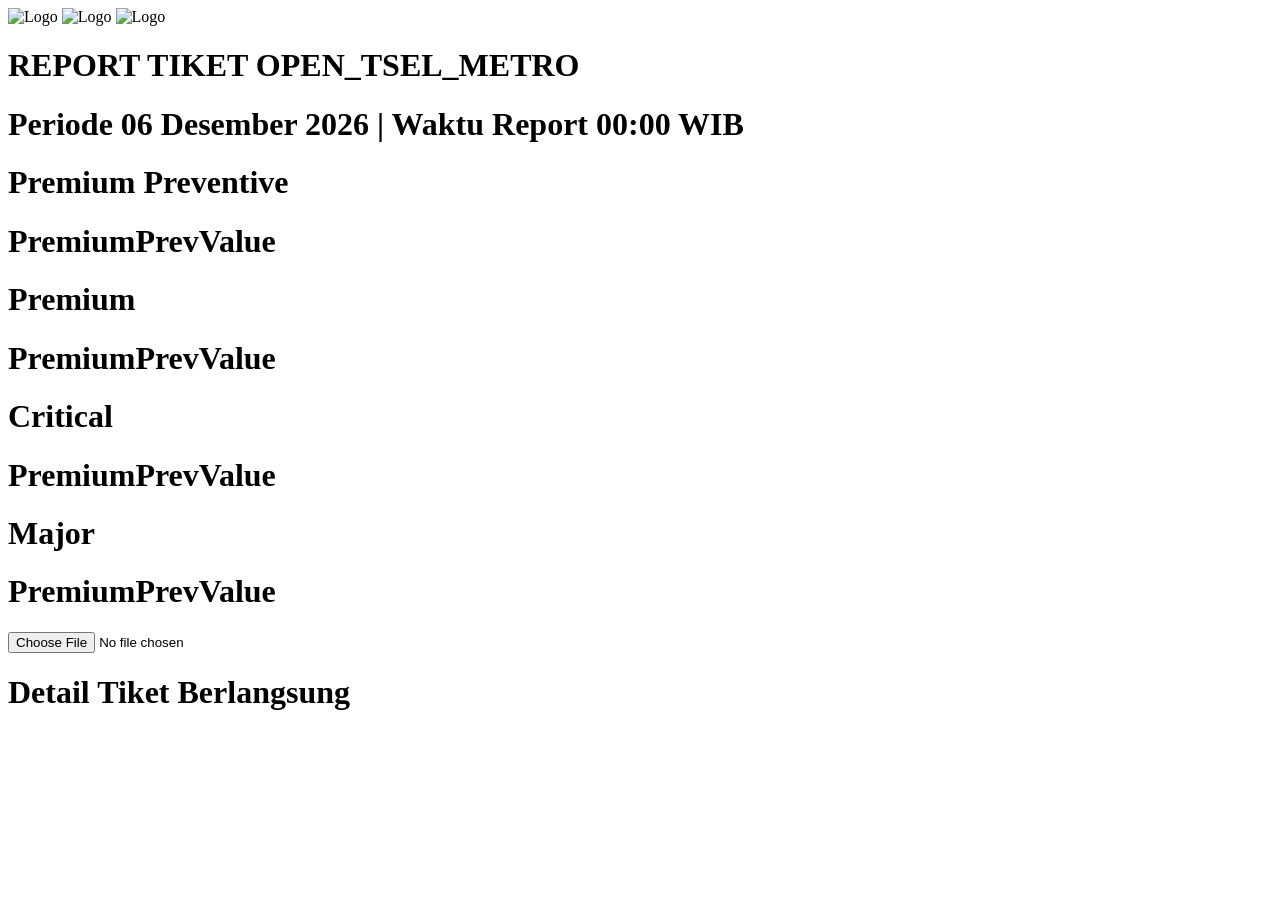
==== REPORT-TIKET-OPEN_TSEL_METRO.html @ d9505d15 "Add files via upload" ====
<!DOCTYPE html>
<html lang="en">
	<head>
		<meta charset="UTF-8">
		<meta name="viewport" content="width=device-width, initial-scale=1.0">
		<title>REPORT TIKET OPEN_TSEL_METRO</title>
		<link rel="stylesheet" href="style/StyleTable.css">
		<link rel="stylesheet" href="style/StyleMain.css">
		<link rel="stylesheet" href="style/StyleFloatBox.css">
		<script>
			function getMonthName() {
				const date = new Date();
				const months = [
					'Januari', 'Februari', 'Maret', 'April', 'Mei', 'Juni',
					'Juli', 'Agustus', 'September', 'October', 'November', 'Desember'
				];
				return months[date.getMonth()];
			}
			</script>
	</head>
	<body>
		<div class="crop-container">
			<img src="Img/LogoTelkom.png" style="right: 0.1rem; height: 30px; top:0px;" alt="Logo">
			<img src="Img/LogoTelkomAkses.svg" style="right: 3.3rem; top:-35px;height:100px;" alt="Logo">
			<img src="Img/LogoDanantaraIndonesia.svg" style="right:9.6rem; top:10px; height:18px;" alt="Logo">
		</div>
			<warpper style="padding-bottom: 20px; margin-top: 24px;">
			<h1>REPORT TIKET OPEN_TSEL_METRO</h1>
			<h1>Periode<script>
				const today = new Date();
				const year = today.getFullYear();
				const month = getMonthName();
				const day = String(today.getDate()).padStart(2, '0');
				let hour = today.getHours();
				if(hour<10) hour = `0${hour}`;
				let minute = today.getMinutes();
				if(minute<10) minute = `0${minute}`;
				document.write(` ${day} ${month} ${year} | Waktu Report ${hour}:${minute} WIB`);
				</script>
			</h1>
		</warpper>
		<warpper style="padding-bottom: 20px;">
			<div class = "warpperBox">
				<div class="card" onclick="ClickBox('PREMIUM PREVENTIVE')">
					<div class = "Content">
						<h1>Premium Preventive</h1>
						<h1 id="PremiumPrevValue">PremiumPrevValue</h1> 
					</div>
				</div>
				<div class="card" onclick="ClickBox('PREMIUM')">
					<div class = "Content">
						<h1>Premium</h1>
						<h1 id="PremiumValue">PremiumPrevValue</h1> 
					</div>
				</div>
				<div class="card" onclick="ClickBox('CRITICAL')">
					<div class = "Content">
						<h1>Critical</h1>
						<h1 id="CriticalValue">PremiumPrevValue</h1> 
					</div>
				</div>
				<div class="card" onclick="ClickBox('MAJOR')">
					<div class = "Content">
						<h1>Major</h1>
						<h1 id="MajorValue">PremiumPrevValue</h1> 
					</div>
				</div>
			</div>
		</warpper>
		<warpper style="flex-direction: unset; justify-content: center;">
			<input class="btn Filebtn" type="file" id="csvInput" accept=".csv"/>
			<h1>Detail Tiket Berlangsung</h1>
		</warpper>
		
		<div class="wrapper" id="tableData"></div>
	</div>
	</body>
	<script src="script/dataProses.js"></script>
	<script src="script/dataFilters.js"></script>
	<script src="script/RenderTable1.js"></script>
	<script src="script/main.js"></script>
	<script src="script/Sort.js"></script>
</html>
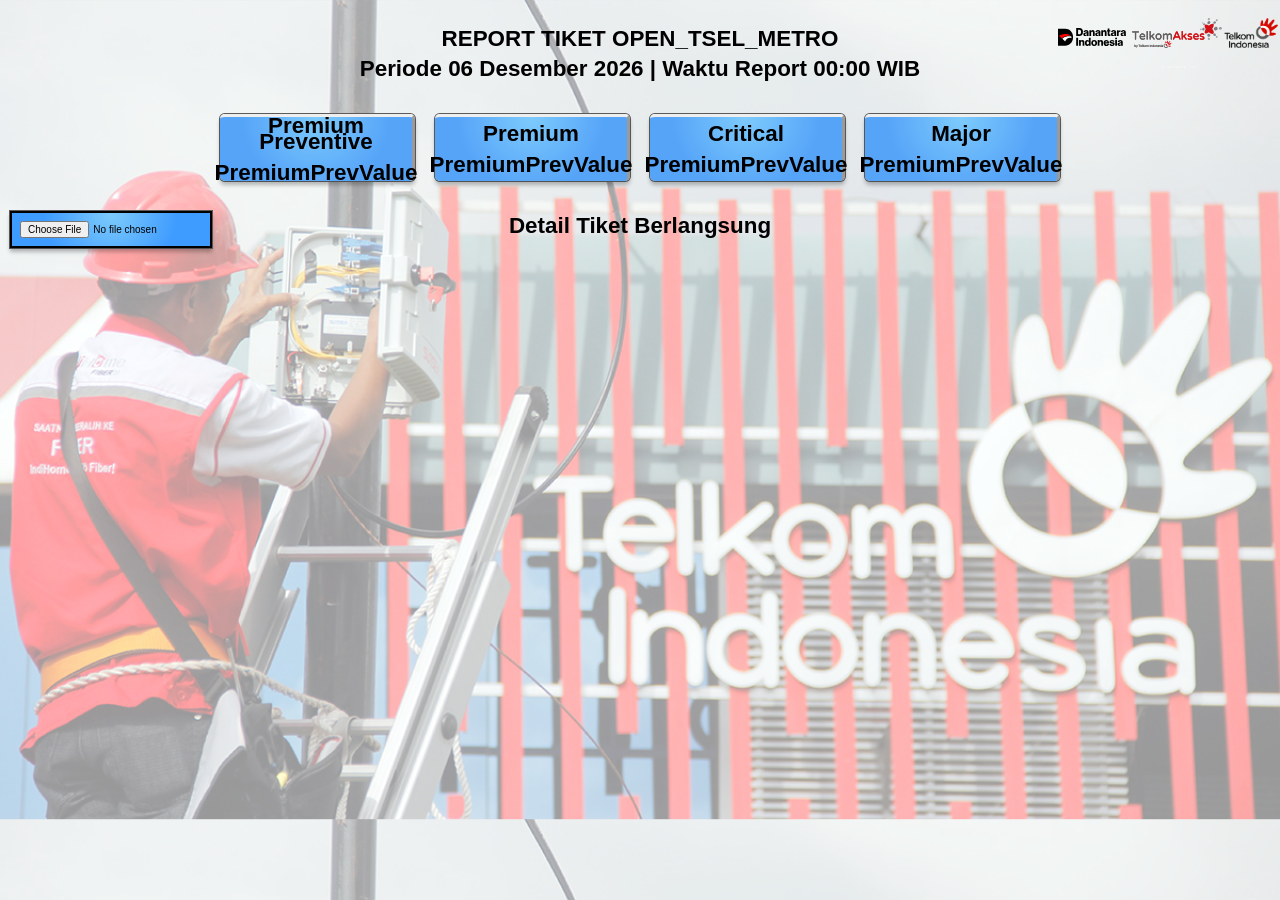
==== commit b82d6415: "Initial commit" ====
--- a/REPORT-TIKET-OPEN_TSEL_METRO.html
+++ b/REPORT-TIKET-OPEN_TSEL_METRO.html
@@ -20,9 +20,9 @@
 	</head>
 	<body>
 		<div class="crop-container">
-			<img src="Img/LogoTelkom.png" style="right: 0.1rem; height: 30px; top:0px;" alt="Logo">
-			<img src="Img/LogoTelkomAkses.svg" style="right: 3.3rem; top:-35px;height:100px;" alt="Logo">
-			<img src="Img/LogoDanantaraIndonesia.svg" style="right:9.6rem; top:10px; height:18px;" alt="Logo">
+			<img src="img/LogoTelkom.png" style="right: 0.1rem; height: 30px; top:0px;" alt="Logo">
+			<img src="img/LogoTelkomAkses.svg" style="right: 3.3rem; top:-35px;height:100px;" alt="Logo">
+			<img src="img/LogoDanantaraIndonesia.svg" style="right:9.6rem; top:10px; height:18px;" alt="Logo">
 		</div>
 			<warpper style="padding-bottom: 20px; margin-top: 24px;">
 			<h1>REPORT TIKET OPEN_TSEL_METRO</h1>
--- a/style/StyleTable.css
+++ b/style/StyleTable.css
@@ -0,0 +1,46 @@
+
+
+.wrapper {
+  font-family: "Helvetica Neue", Helvetica, Arial;
+  font-size: 10px;
+  line-height: 15px;
+  font-weight: 400;
+  -webkit-font-smoothing: antialiased;
+  position: relative;
+  width: center;
+}
+
+.table {
+  margin: 0 0 40px 0;
+  width: 100%;
+  box-shadow: 0 1px 3px rgba(0, 0, 0, 0.2);
+  display: table;
+  color: black;
+}
+
+.row {
+  display: table-row;
+  background: #f6f6f6e6;
+  font-size: 13px;
+}
+.row:nth-of-type(odd) {
+  background: #e9e9e9e6;
+}
+.row.header {
+  font-weight: 900;
+  color: #000000;
+  background: rgb(125, 203, 252);
+  border: 2px solid black;
+}
+
+/* .cell {
+  padding: 6px 12px;
+  display: table-cell;
+} */
+
+.cell {
+  display: table-cell;
+  vertical-align: middle; /* This is the "table-cell" version of align-items */
+  /* text-align: center;    Horizontal center */
+  padding: 6px 12px;
+}
--- a/style/StyleMain.css
+++ b/style/StyleMain.css
@@ -0,0 +1,79 @@
+
+
+body {
+    background-image: url("../img/telkom-indonesia.jpg");
+    background-size: cover;
+    background-color: rgba(255,255,255,0.6);
+    background-blend-mode: lighten;
+}
+
+warpper{
+    font-family: "Helvetica Neue", Helvetica, Arial;
+    font-size: 0.7rem;
+    line-height: 0rem;
+    font-weight: 400;
+    color: black;
+    /* -webkit-text-stroke: 2px black; */
+    -webkit-font-smoothing: antialiased;
+    display: flex;
+    width:100%;
+    flex-direction: column;
+    text-align: center;
+    margin-bottom: 10px;
+    /* background: #000; */
+}
+.warpperBox{
+    box-sizing: border-box;
+    display: flex;
+    color: black;
+    -webkit-text-stroke: 0px;
+    justify-content: center;/* Centers Horizontally */
+    /* align-items: center; Centers vertically */
+    /* background: #000; */
+}
+.Filebtn {
+  position: absolute;
+  background: radial-gradient(circle at 50% 0%, rgb(125, 203, 252) 0%, #3e9bff 64%);
+	/* background-color: rgb(125, 203, 252); */
+	box-shadow: inset 0 1.01rem 0.4rem -1rem #fff0,
+		inset 0 -1.01rem 0.4rem -1rem #0000, 0 -1.02rem 0.4rem -1rem #fff0,
+		0 1rem 0.4rem -1rem #0000, 0 0 0 1px #fff3, 0 4px 4px 0 #0004, 0 0 0 1px #333;
+  border: none; /* Remove default border */
+  color: black; /* text */
+  padding: 8px 0px 8px 8px; /* Space inside button */
+  /* top left bottom right */
+  text-align: center;
+  font-size: 10px;
+  border: 2px solid black;
+  border-radius: 0px; /* Rounded corners */
+  cursor: pointer; /* Pointer on hover */
+  transition: background-color 0.3s, transform 0.2s; /* Smooth effects */
+  max-width: 200px;
+  left: 10px;
+} 
+.btn:hover {
+ background-color: #41c3ca; /* Darker on hover */
+ transform: translateY(-2px); /* Slight lift effect */
+}
+.btn:active {
+ transform: translateY(0); /* Pressed effect */
+}
+
+/* contoh fix position */
+.logo{
+  position: fixed;
+  top: 10px;
+  width: 20vh;
+
+}
+
+.crop-container{
+  position: absolute;
+  height: 50px;
+  overflow: hidden;
+  width: 100%;
+  top: 18px;
+}
+.crop-container img{
+  position: absolute;
+}
--- a/style/StyleFloatBox.css
+++ b/style/StyleFloatBox.css
@@ -0,0 +1,51 @@
+html,
+body {
+	margin: 0;
+	padding: 0;
+}
+/* body {
+	 place-items: center; 
+	 background: radial-gradient(circle at 50% 30%, #2a2a2a 0%, #131313 64%); 
+	 height: 100vh; 
+	 overflow: hidden; 
+} */
+
+.card {
+	position: relative;
+	background: radial-gradient(circle at 50% 0%, rgb(125, 203, 252) 0%, #56a4f8 64%);
+	/* background-color: rgb(125, 203, 252); */
+	box-shadow: inset 0 1.01rem 0.4rem -1rem #fff0,
+		inset 0 -1.01rem 0.4rem -1rem #0000, 0 -1.02rem 0.4rem -1rem #fff0,
+		0 1rem 0.4rem -1rem #0000, 0 0 0 1px #fff3, 0 4px 4px 0 #0004, 0 0 0 1px #333;
+	width: 15%;
+	height: 4rem;
+    margin: 0px 10px 0px 10px;
+    /* top right bottom left */
+	border-radius: 0.3rem;
+	color: rgb(0, 0, 0);
+    align-items: center;
+    justify-content: center;
+	border-top-style: outset;
+	border-right-style: outset;
+	border: color(from color srgb r g b);
+	/* padding: 1rem; */
+	display: flex;
+	/* flex-direction: column; */
+	/* justify-content: end; */
+	&:hover {
+		translate: 0 -0.2rem;
+	}
+	&:hover::before {
+		--offset: 0.5rem;
+		--ax: 8rem;
+		border-radius: 2.2rem;
+		box-shadow: inset 0 0 0 0.08rem #fff1;
+	}
+    .Content{
+        /* display: block;
+        display: inline;
+        white-space: nowrap; */
+        font-size: 0.7rem;
+        line-height: 1rem;
+    }
+}
